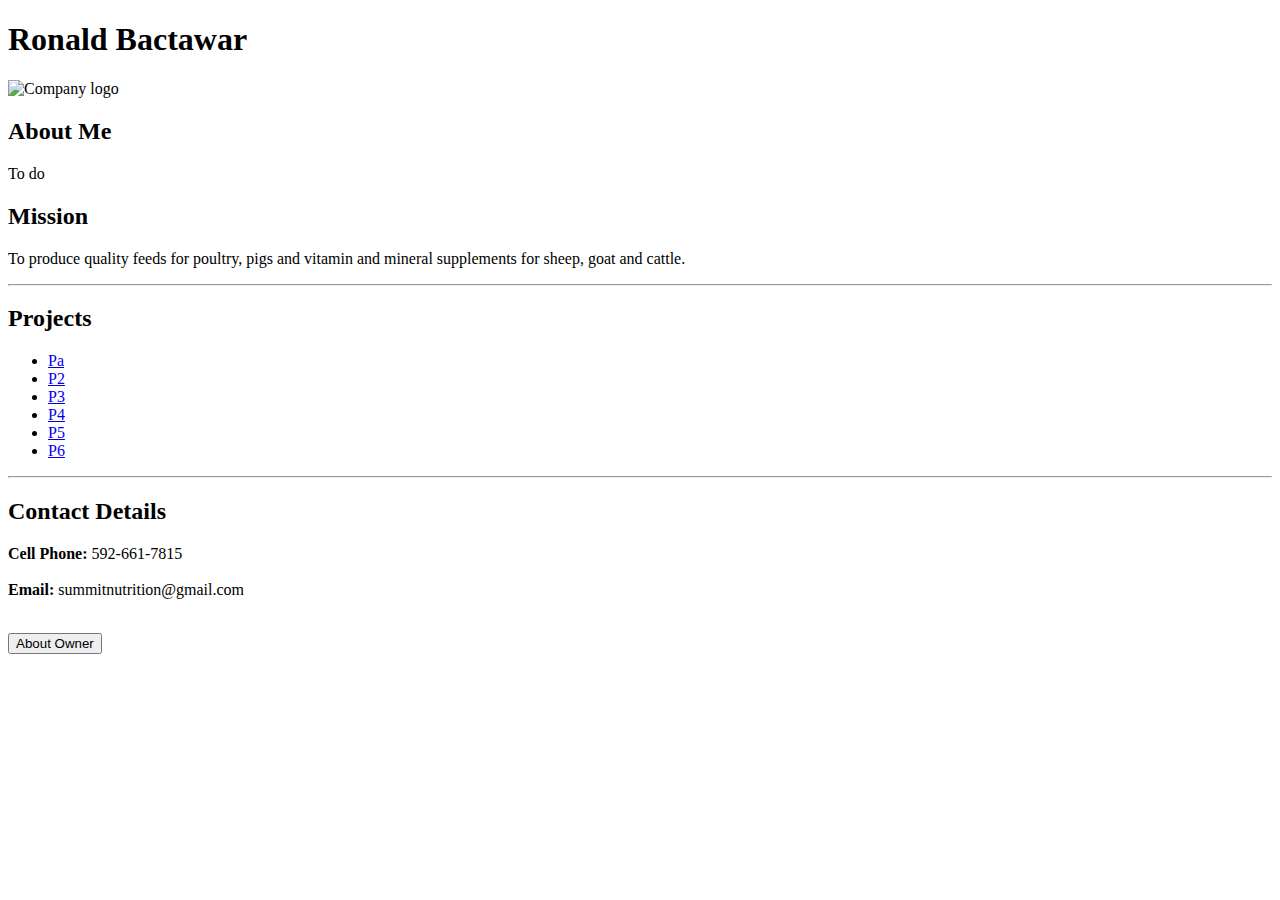
==== main.html @ a28b3903 "Begin HTML" ====
<!Doctype html>
<html> 
<head>
    <title>Profile</title>
    <link rel = "stylesheet", type = "text/css", href = "styles.css"> 
    <meta name="viewport" content="width=device-width, initial-scale=1.0">
    

</head>

<body>
    <h1>Ronald Bactawar</h1>

    <div class = "picture">
        <img src="images/logo.png" alt = "Company logo", height = 250px>
    </div>

    <h2>About Me</h2>

    <p>
        To do
    </p>

   
    <h2>Mission</body></h2>

    <p>
        To produce quality feeds for poultry, pigs and vitamin
        and mineral supplements for sheep, goat and cattle.
    </p>
    
    <hr>

    <h2>Projects</h2>

    <ul>
        <li> <a href="poultry.html">Pa</a></li> 
        <li> <a href="pigs.html">P2</a></li>
        <li> <a href="sheep.html">P3</a></li>
        <li> <a href="goats.html">P4</a></li>
        <li> <a href="cattle.html">P5</a></li>
        <li> <a href="fish.html">P6</a></li>
    </ul>

    <hr>

    <h2>Contact Details</h2>

    <p>
     
        <b>Cell Phone:</b> 592-661-7815 
        <br> <br>
        <b>Email:</b> summitnutrition@gmail.com
        <br><br>

    </p>

    <a href="about.html"><button class = "btn_style">About Owner</button></a>

</body>

</html>
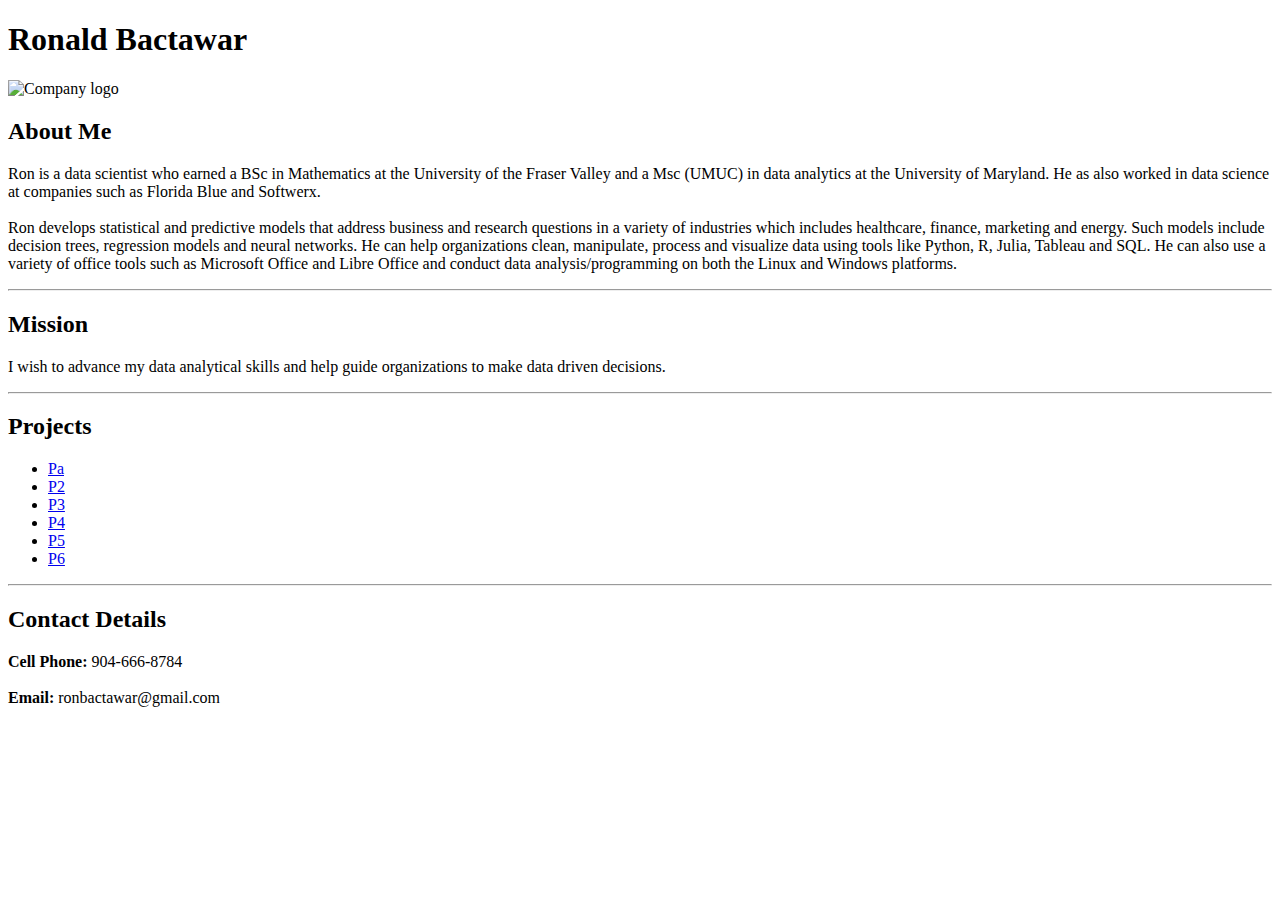
==== commit b8db3b40: "Update profile info" ====
--- a/main.html
+++ b/main.html
@@ -18,15 +18,31 @@
     <h2>About Me</h2>
 
     <p>
-        To do
+        Ron is a data scientist who earned a BSc in Mathematics at 
+        the University of the Fraser Valley and a Msc (UMUC) in data 
+        analytics at the University of Maryland.  He as also worked in 
+        data science at companies such as Florida Blue and Softwerx. 
+
+        <br><br>
+
+        Ron develops statistical and predictive models that address 
+        business and research questions in a variety of industries 
+        which includes healthcare, finance, marketing and energy.  
+        Such models include decision trees, regression models and 
+        neural networks.   He can help organizations clean, manipulate, 
+        process and visualize data using tools like Python, R, Julia, 
+        Tableau and SQL.  He can also use a variety of office tools 
+        such as Microsoft Office and Libre Office and conduct data 
+        analysis/programming on both the Linux and Windows platforms.
     </p>
+
+    <hr>
 
    
     <h2>Mission</body></h2>
 
     <p>
-        To produce quality feeds for poultry, pigs and vitamin
-        and mineral supplements for sheep, goat and cattle.
+        I wish to advance my data analytical skills and help guide organizations to make data driven decisions. 
     </p>
     
     <hr>
@@ -48,14 +64,14 @@
 
     <p>
      
-        <b>Cell Phone:</b> 592-661-7815 
+        <b>Cell Phone:</b> 904-666-8784 
         <br> <br>
-        <b>Email:</b> summitnutrition@gmail.com
+        <b>Email:</b> ronbactawar@gmail.com
         <br><br>
 
     </p>
 
-    <a href="about.html"><button class = "btn_style">About Owner</button></a>
+    
 
 </body>
 
